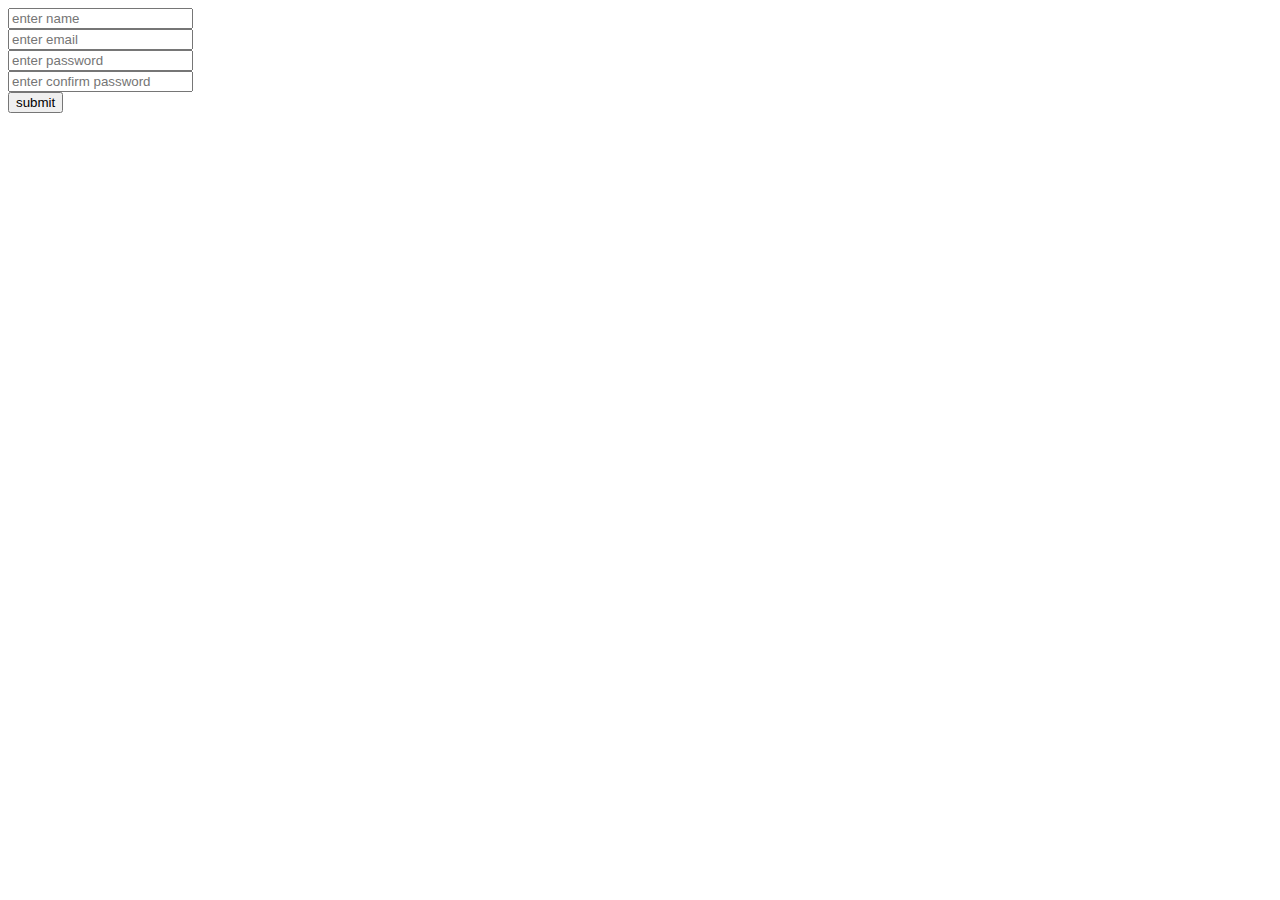
==== 18nov/20nov/form/index.html @ d82a9e41 "form" ====
<!DOCTYPE html>
<html lang="en">
<head>
    <meta charset="UTF-8">
    <meta name="viewport" content="width=device-width, initial-scale=1.0">
    <title>Document</title>
</head>
<body>

    <form action="" id="myform">

        <input type="text" id="name" placeholder="enter name" required>
<br>
       <input type="email" id="email" placeholder="enter email" required>
 <br>
        <input type="password" id="psw" placeholder="enter password"required>
  <br>
       <input type="password" id="confirmPsw" placeholder="enter confirm password" required>
        <br>
        <button id="mybtn">submit</button>
    </form>

<script src="/18nov/20nov/form/script.js"></script>    
</body>
</html>
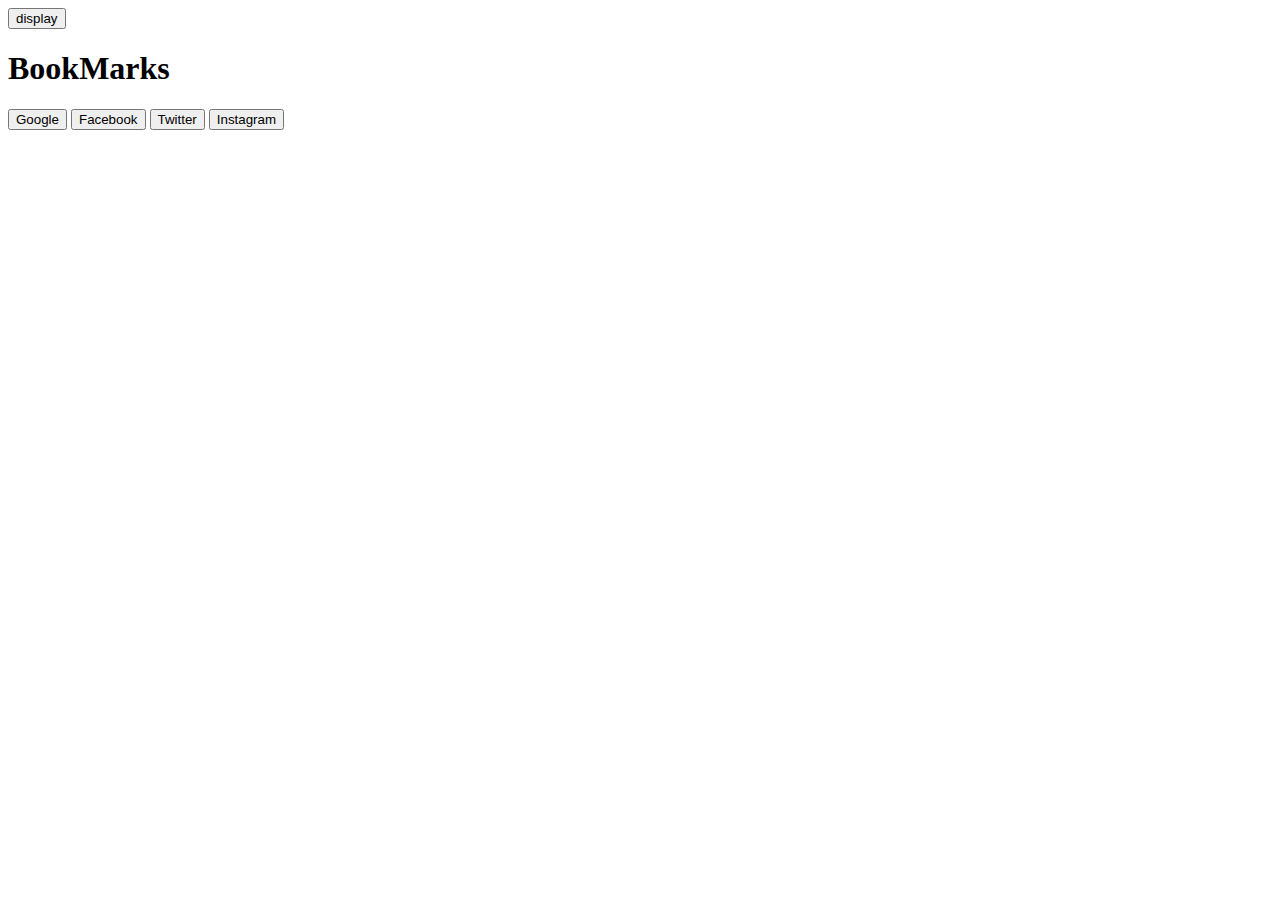
==== commit b8a0de2d: "js" ====
--- a/18nov/20nov/form/index.html
+++ b/18nov/20nov/form/index.html
@@ -7,7 +7,16 @@
 </head>
 <body>
 
-    <form action="" id="myform">
+    <button id="game">display</button>
+
+    <h1>BookMarks</h1>
+
+    <a href="https://www.Google.com" target="_blank"><button>Google</button></a>
+    <a href="https://www.Facebook.com" target="_blank"><button>Facebook</button></a>
+    <a href="https://www.Twitter.com" target="_blank"><button>Twitter</button></a>
+    <a href="https://www.Instagram.com" target="_blank"><button>Instagram</button></a>
+
+    <!-- <form action="" id="myform">
 
         <input type="text" id="name" placeholder="enter name" required>
 <br>
@@ -18,7 +27,7 @@
        <input type="password" id="confirmPsw" placeholder="enter confirm password" required>
         <br>
         <button id="mybtn">submit</button>
-    </form>
+    </form> -->
 
 <script src="/18nov/20nov/form/script.js"></script>    
 </body>
